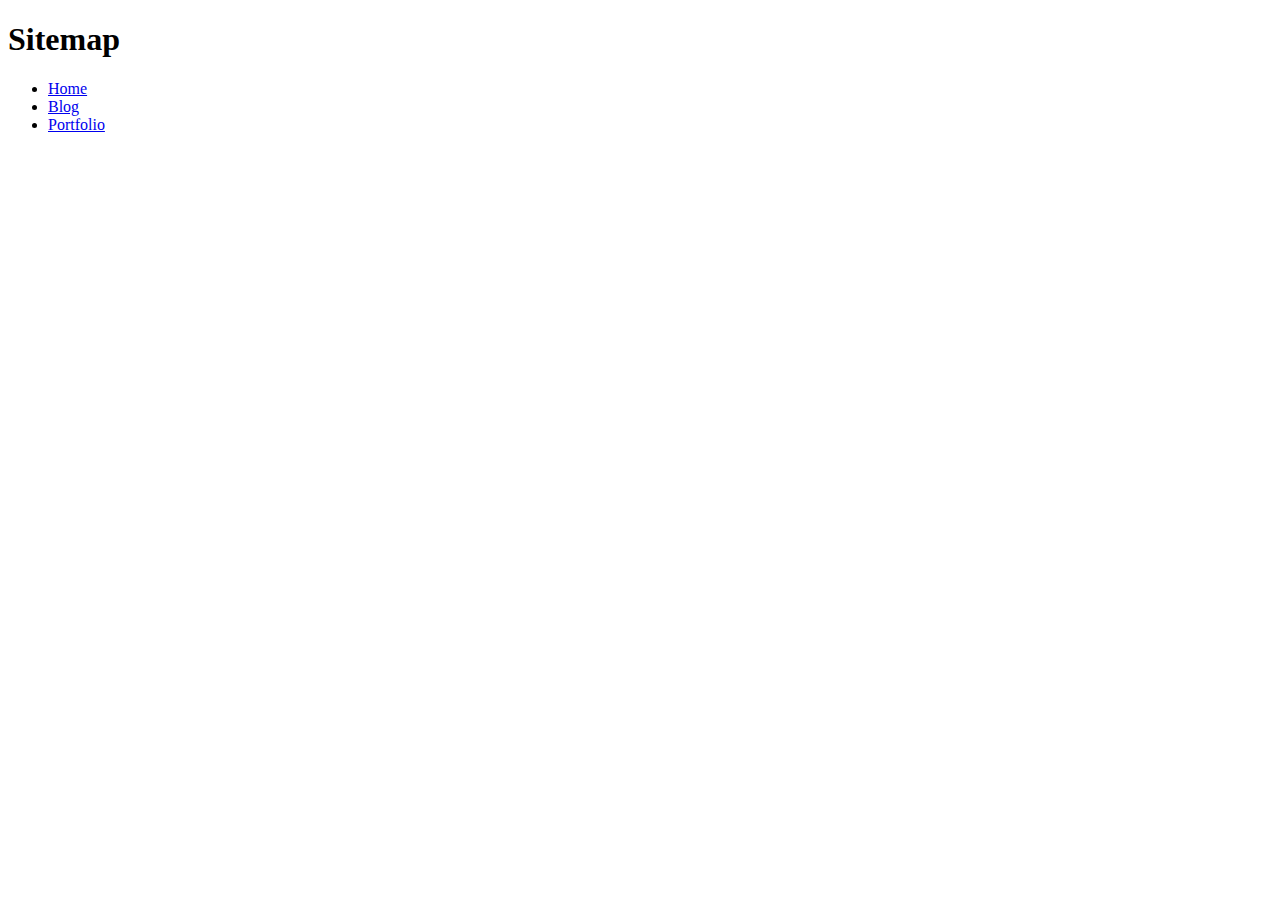
==== sitemap.html @ 7f4a3eeb "Add files via upload" ====
<!DOCTYPE html>
<html lang="en" dir="ltr">
  <meta charset="UTF-8">
<head>
  <title>Jordon Portfolio Sitemap</title>
</head>
<body>
  <h1>Sitemap</h1>
  <ul>
    <li><a href="index.html">Home</a></li>
    <li><a href="blog.html">Blog</a></li>
    <li><a href="portfolio.html">Portfolio</a></li>
  </ul>
</body>
</html>
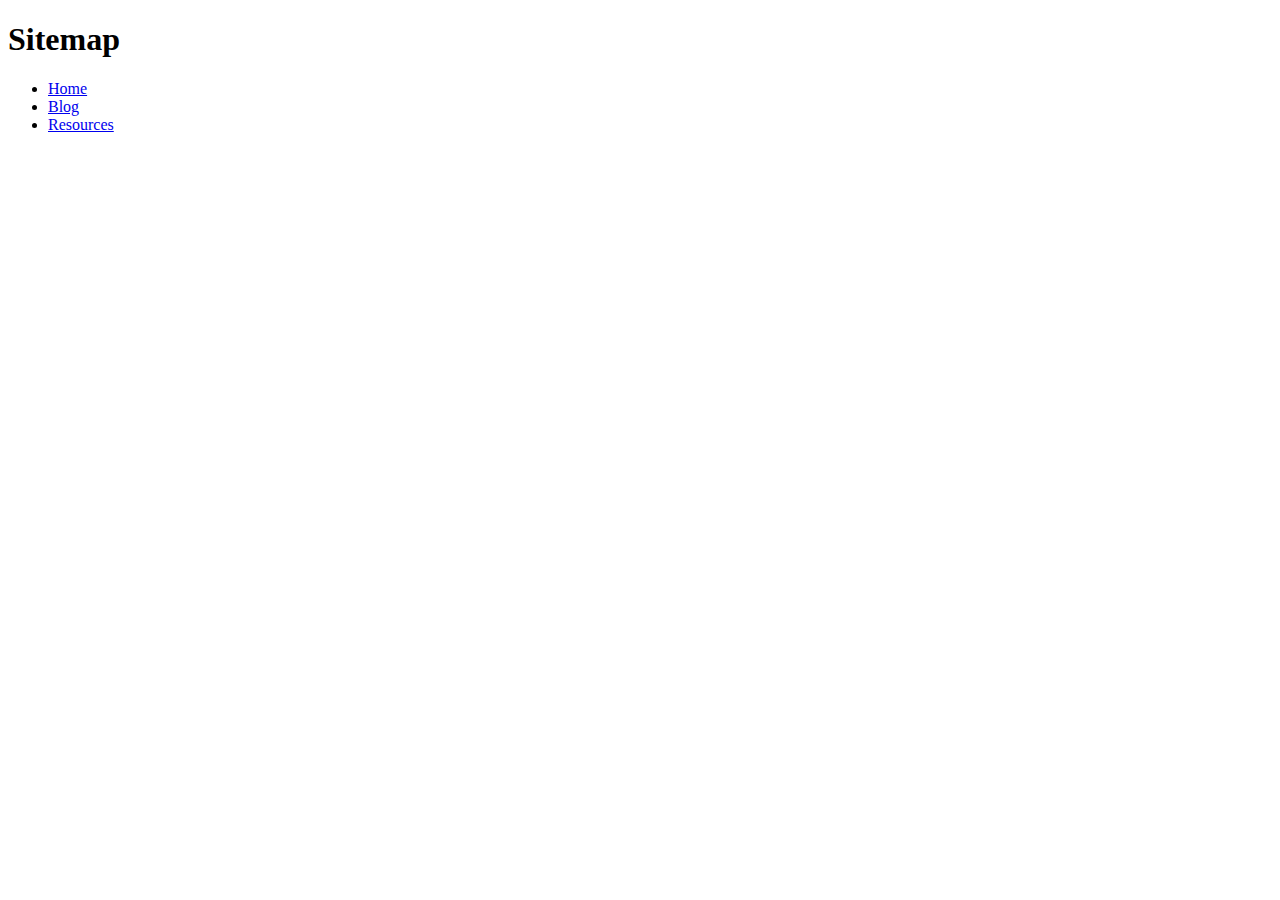
==== commit 53b38aea: "Add files via upload" ====
--- a/sitemap.html
+++ b/sitemap.html
@@ -9,7 +9,7 @@
   <ul>
     <li><a href="index.html">Home</a></li>
     <li><a href="blog.html">Blog</a></li>
-    <li><a href="portfolio.html">Portfolio</a></li>
+    <li><a href="portfolio.html">Resources</a></li>
   </ul>
 </body>
 </html>